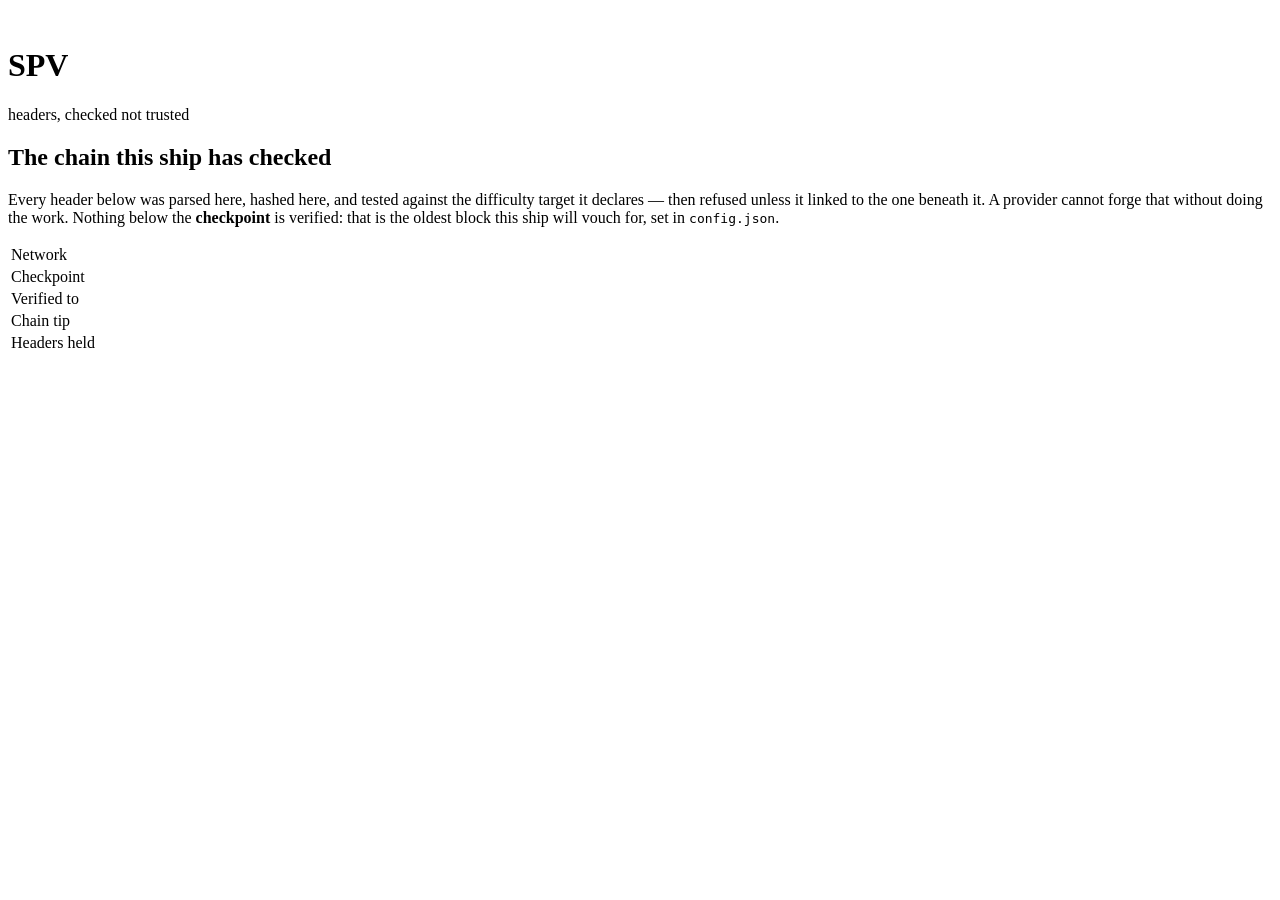
==== code/nex/spv/index.html @ 0fb3e722 "spv: a nexus that decides what is true and cannot talk to anyone The chain, verified rather than bel" ====
<!doctype html>
<html>
<head>
<meta charset="utf-8">
<meta name="viewport" content="width=device-width, initial-scale=1">
<title>SPV</title>
<link rel="icon" type="image/svg+xml" href="/grubbery/spv/icon.svg">
<link rel="stylesheet" href="/grubbery/spv/style.css">
</head>
<body>
<header>
  <img id="brand-icon" src="/grubbery/spv/icon.svg" alt="">
  <h1>SPV</h1>
  <span class="sub">headers, checked not trusted</span>
  <span id="status"></span>
</header>
<main>

  <section class="panel">
    <div class="panel-head">
      <h2>The chain this ship has checked</h2>
      <span id="state-pill"></span>
    </div>
    <p class="explain">
      Every header below was parsed here, hashed here, and tested against the
      difficulty target it declares — then refused unless it linked to the one
      beneath it. A provider cannot forge that without doing the work. Nothing
      below the <strong>checkpoint</strong> is verified: that is the oldest
      block this ship will vouch for, set in <code>config.json</code>.
    </p>
    <table>
      <tbody>
        <tr><td>Network</td><td class="num" id="net"></td></tr>
        <tr><td>Checkpoint</td><td class="num" id="checkpoint"></td></tr>
        <tr><td>Verified to</td><td class="num" id="height"></td></tr>
        <tr><td>Chain tip</td><td class="num" id="tip"></td></tr>
        <tr><td>Headers held</td><td class="num" id="headers"></td></tr>
      </tbody>
    </table>
    <div class="bar"><i id="bar" style="width:0%"></i></div>
    <p class="muted" id="behind" style="margin-top:8px"></p>
  </section>

  <section class="panel" id="why-panel" hidden>
    <div class="panel-head"><h2>Stalled</h2></div>
    <p class="explain">
      The sync stopped rather than skipping a block. A gap in a chain is not a
      chain, so it records what went wrong and waits.
    </p>
    <p id="why" class="muted"></p>
  </section>

</main>
<script src="/grubbery/spv/app.js"></script>
</body>
</html>
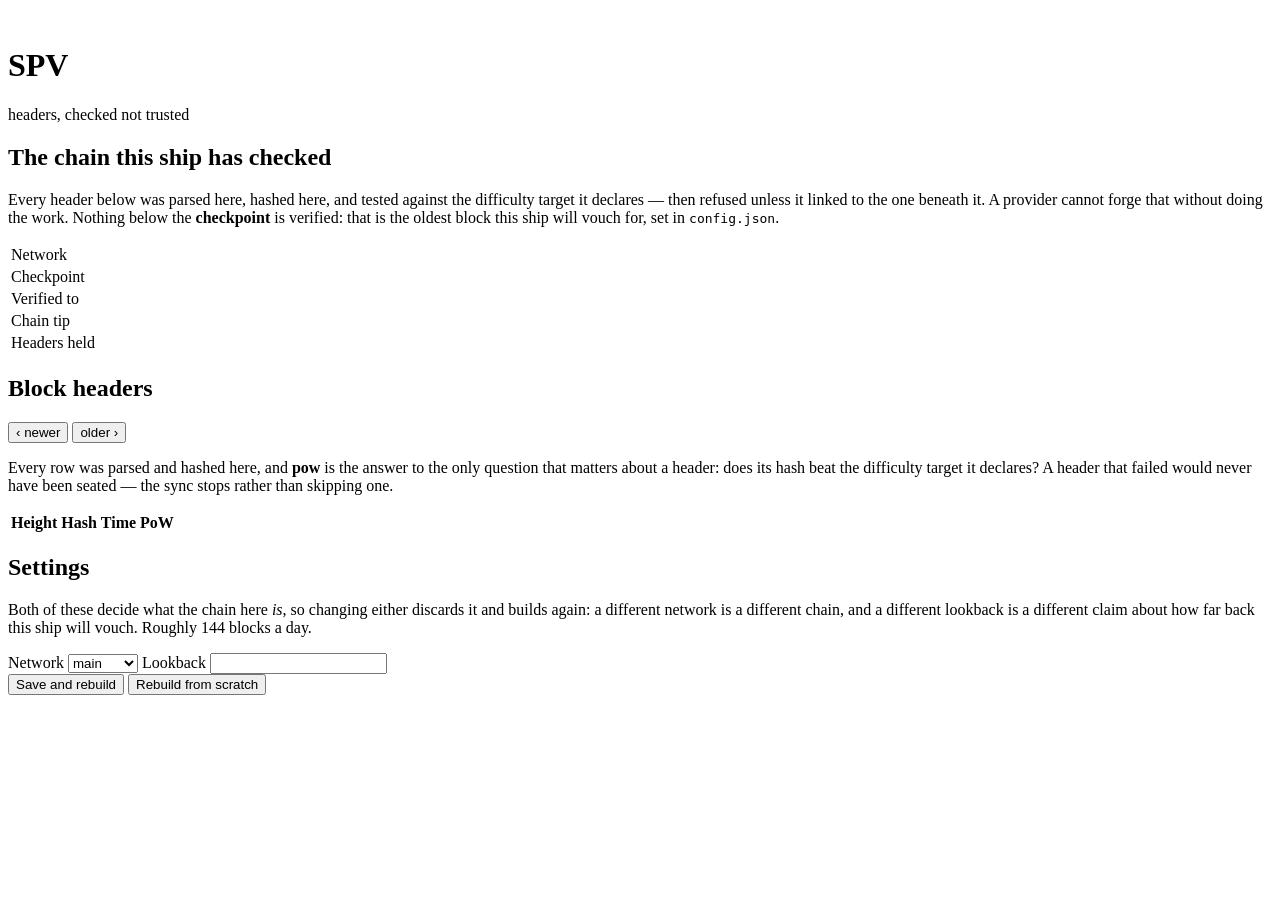
==== commit c53b9ab5: "spv: a header browser, settings, and a proof-of-work check that bites THE BUG. parse-header-fields c" ====
--- a/code/nex/spv/index.html
+++ b/code/nex/spv/index.html
@@ -50,6 +50,72 @@
     <p id="why" class="muted"></p>
   </section>
 
+  <section class="panel">
+    <div class="panel-head">
+      <h2>Block headers</h2>
+      <span id="hdr-range" class="muted"></span>
+      <span class="grow"></span>
+      <div class="pager">
+        <button id="newer" title="toward the tip">&lsaquo; newer</button>
+        <button id="older" title="toward the checkpoint">older &rsaquo;</button>
+      </div>
+    </div>
+    <p class="explain">
+      Every row was parsed and hashed here, and <strong>pow</strong> is the
+      answer to the only question that matters about a header: does its hash
+      beat the difficulty target it declares? A header that failed would never
+      have been seated &mdash; the sync stops rather than skipping one.
+    </p>
+    <table id="headers">
+      <thead>
+        <tr><th>Height</th><th>Hash</th><th>Time</th><th>PoW</th></tr>
+      </thead>
+      <tbody></tbody>
+    </table>
+    <p id="hdr-none" class="muted" hidden>No headers yet.</p>
+  </section>
+
+  <section class="panel">
+    <div class="panel-head">
+      <h2>Settings</h2>
+      <span id="cfg-saved" class="muted"></span>
+    </div>
+    <p class="explain">
+      Both of these decide what the chain here <em>is</em>, so changing either
+      discards it and builds again: a different network is a different chain,
+      and a different lookback is a different claim about how far back this
+      ship will vouch. Roughly 144 blocks a day.
+    </p>
+    <div class="fields">
+      <label for="cfg-net">Network</label>
+      <select id="cfg-net">
+        <option value="main">main</option>
+        <option value="testnet3">testnet3</option>
+        <option value="testnet4">testnet4</option>
+        <option value="signet">signet</option>
+        <option value="regtest">regtest</option>
+      </select>
+      <label for="cfg-look">Lookback</label>
+      <input id="cfg-look" type="number" min="0" step="1">
+      <span class="muted" id="cfg-look-note"></span>
+    </div>
+    <div class="actions">
+      <button id="cfg-save" class="primary">Save and rebuild</button>
+      <button id="cfg-reset">Rebuild from scratch</button>
+    </div>
+  </section>
+
+  <section class="panel" id="detail-panel" hidden>
+    <div class="panel-head">
+      <h2>Block <span id="d-height"></span></h2>
+      <span class="grow"></span>
+      <button id="d-close" class="small">close</button>
+    </div>
+    <table>
+      <tbody id="detail"></tbody>
+    </table>
+  </section>
+
 </main>
 <script src="/grubbery/spv/app.js"></script>
 </body>
